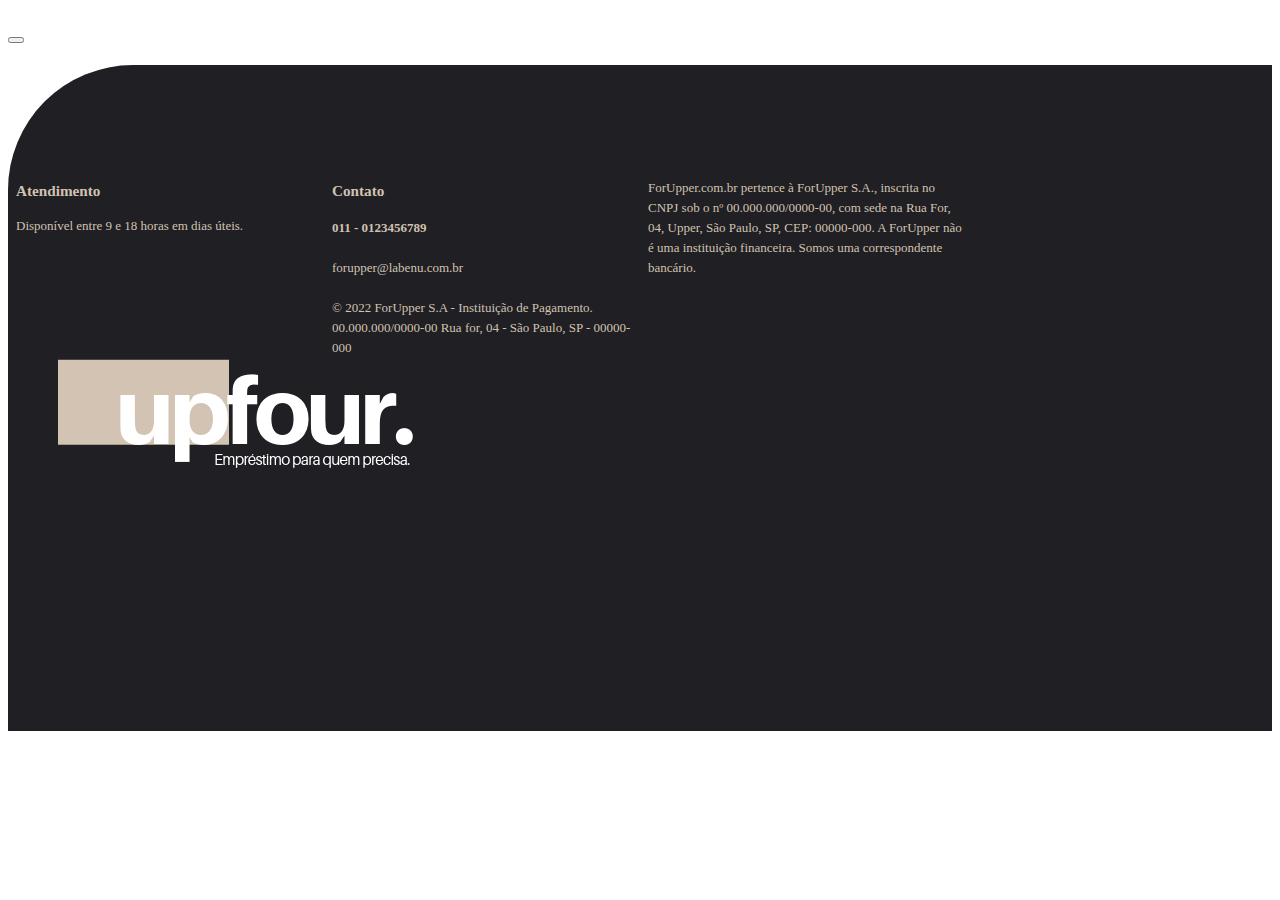
==== trabalhoGrupo/footer.html @ 0dea22a3 "Esqueleto do footer/carlaCampos" ====
<!DOCTYPE html>
<html lang="pt">
<head>
    <meta charset="UTF-8">
    <meta http-equiv="X-UA-Compatible" content="IE=edge">
    <meta name="viewport" content="width=device-width, initial-scale=1.0">
    <title>ForUpper</title>
    <link rel="stylesheet" href="footer.css">
</head>
<body>
    <header>
        <img src="" alt="">
        <nav></nav>
        <button></button>
    </header>
    <main>
        <section class="cartao">
            <div class="texto-section-1">
                <h1></h1>
                <p></p>
            </div>
            <div class="botao-arrasta">
                <h1></h1>
                
            </div>
        </section>
        <section class="quem-somos"></section>
        <section class="produtos"></section>
    <!--Seção 5 / Carla Campos -->    
        <section class="emprestimo"></section>
    </main>
    <!--Rodapé / Carla Campos -->
    <footer>
            <div class="logo">  
              <img src="./img/oie_transparent.png" alt="logo">
            </div>
            <div class="boxs">
                <h3 class="atendimento">Atendimento</h3>
                <p>Disponível entre 9 e 18 horas em dias úteis.</p>
            </div>
            <div class="boxs">
                <h3 class="contato">Contato</h3>
                <h4>011 - 0123456789</h4>
                <p class="email-id">forupper@labenu.com.br</p>
                <p class="inf">© 2022  ForUpper S.A - Instituição de Pagamento.  00.000.000/0000-00
                Rua for, 04 - São Paulo, SP - 00000-000</p>
            </div>    
            <div class="boxs">  
                <p>ForUpper.com.br pertence à ForUpper S.A., inscrita no CNPJ sob o nº 00.000.000/0000-00, com sede na Rua For, 04, Upper, São Paulo, SP, CEP: 00000-000. A ForUpper não é uma instituição financeira. Somos uma correspondente bancário.
            </div>
            </div>
    </footer>
</body>
</html>
---- trabalhoGrupo/footer.css ----
footer
{
 width: 100%;
 min-height: 250px;
 bottom: 0;
 background: #1f1f24;
 color: rgb(210, 194, 176);
 padding: 100px 0 30px;
 border-top-left-radius: 125px;
 font-size: 13px;
 line-height: 20px;
 display: flex;
}

.boxs
{
 flex-basis: 25%;
 padding-bottom: 10px;
}

.logo
{
 width: 8px;
 margin-bottom: 30px;
 
}

.colo h3
{
 width: fit-content;
 margin-bottom: 40px;
 position: relative;
}

.email-id
{
 text-decoration: none;
 width: fit-content;
 margin: 20px 0;
}

.contato
{
 
}

.atendimento
{

}

.inf
{
 justify-content: center;
}
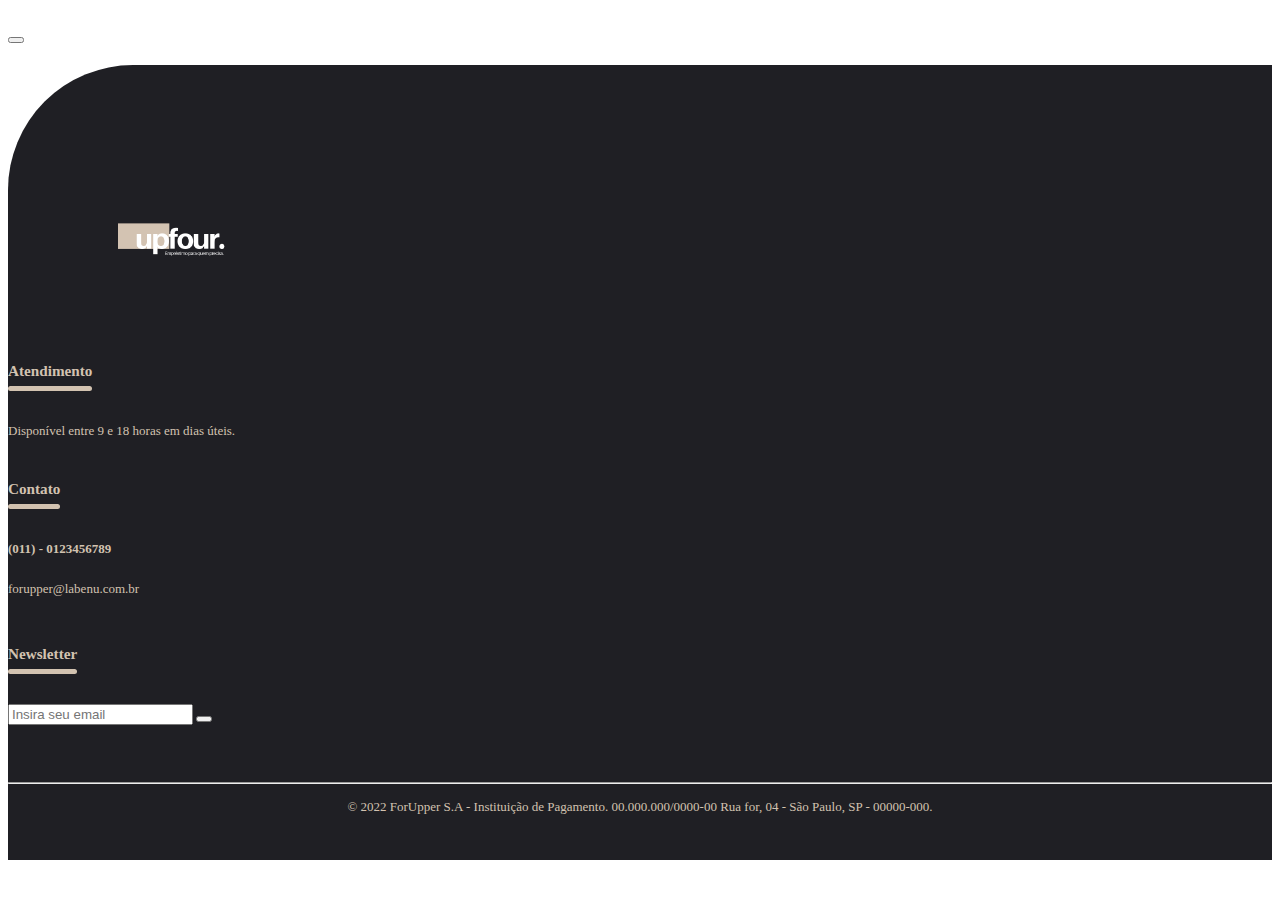
==== commit 8834ea03: "Editando" ====
--- a/trabalhoGrupo/footer.html
+++ b/trabalhoGrupo/footer.html
@@ -6,6 +6,7 @@
     <meta name="viewport" content="width=device-width, initial-scale=1.0">
     <title>ForUpper</title>
     <link rel="stylesheet" href="footer.css">
+    <script src="https://kit.fontawesome.com/c4254e24a8.js"></script>
 </head>
 <body>
     <header>
@@ -31,24 +32,37 @@
     </main>
     <!--Rodapé / Carla Campos -->
     <footer>
-            <div class="logo">  
-              <img src="./img/oie_transparent.png" alt="logo">
+            <div class="card">  
+              <img class="logo" src="./img/oie_transparent.png" alt="logo">
             </div>
             <div class="boxs">
-                <h3 class="atendimento">Atendimento</h3>
+                <h3>Atendimento <div class="underline"><span></span></div></h3>
                 <p>Disponível entre 9 e 18 horas em dias úteis.</p>
             </div>
             <div class="boxs">
-                <h3 class="contato">Contato</h3>
-                <h4>011 - 0123456789</h4>
+                <h3>Contato <div class="underline"><span></span></div></h3>
+                <h4> (011) - 0123456789</h4>
                 <p class="email-id">forupper@labenu.com.br</p>
-                <p class="inf">© 2022  ForUpper S.A - Instituição de Pagamento.  00.000.000/0000-00
-                Rua for, 04 - São Paulo, SP - 00000-000</p>
-            </div>    
+            </div>   
             <div class="boxs">  
-                <p>ForUpper.com.br pertence à ForUpper S.A., inscrita no CNPJ sob o nº 00.000.000/0000-00, com sede na Rua For, 04, Upper, São Paulo, SP, CEP: 00000-000. A ForUpper não é uma instituição financeira. Somos uma correspondente bancário.
+                <h3>Newsletter <div class="underline"><span></span></div></h3>
+                <form> 
+                    <i class="far fa-envelope"></i>
+                    <input type="email" placeholder="Insira seu email" required>
+                    <button type="submit"> <i class="fas fa-arrow-right"></i></button>
+                </form>
+                <div class="social">
+                    <i class="fab fa-facebook-f"><a href="https://www.facebook.com/"></a></i>
+                    <i class="fab fa-twitter"><a href="https://twitter.com/"></a></i>
+                    <i class="fab fa-instagram"><a href="https://www.instagram.com"></a></i>
+                    <i class="fab fa-pinterest"><a href="https://br.pinterest.com/"></a></i>
+                </div>
             </div>
-            </div>
+        </div>
+        <hr>
+        <p class="inf">© 2022  ForUpper S.A - Instituição de Pagamento.  00.000.000/0000-00
+            Rua for, 04 - São Paulo, SP - 00000-000.
+        </p>
     </footer>
 </body>
 </html>--- a/trabalhoGrupo/footer.css
+++ b/trabalhoGrupo/footer.css
@@ -10,47 +10,76 @@
  border-top-left-radius: 125px;
  font-size: 13px;
  line-height: 20px;
- display: flex;
 }
 
+.card
+{
+ width: 85%;
+ margin: auto;
+ display: flex;
+ flex-wrap: wrap;
+ align-items: flex-start;
+ justify-content: space-between;
+}
 .boxs
 {
  flex-basis: 25%;
  padding-bottom: 10px;
 }
 
-.logo
-{
- width: 8px;
- margin-bottom: 30px;
- 
-}
-
-.colo h3
+.boxs h3
 {
  width: fit-content;
  margin-bottom: 40px;
  position: relative;
 }
+.logo
+{
+ width: 150px;
+ margin-bottom: 30px;
+}
 
 .email-id
 {
- text-decoration: none;
  width: fit-content;
  margin: 20px 0;
+ text-decoration: none;
 }
 
-.contato
+.social .fab
 {
- 
+ width: 40px;
+ height: 40px;
+ border-radius: 50%;
+ text-align: center;
+ line-height: 40px;
+ font-size: 20px;
+ color:  #000;
+ background: rgb(210, 194, 176);
+ margin-right: 15px;
+ cursor: pointer;
 }
 
-.atendimento
+.hr
 {
-
+ width: 90%;
+ border: 0;
+ border-bottom: 1px solid rgb(210, 194, 176);
+ margin: 20px auto;
+}
+ 
+.inf
+{
+ text-align: center;
 }
 
-.inf
+.underline
 {
- justify-content: center;
+ width: 100%;
+ height: 5px;
+ background: rgb(210, 194, 176);
+ border-radius: 3px;
+ position: absolute;
+ top: 25px;
+ left: 0;
 }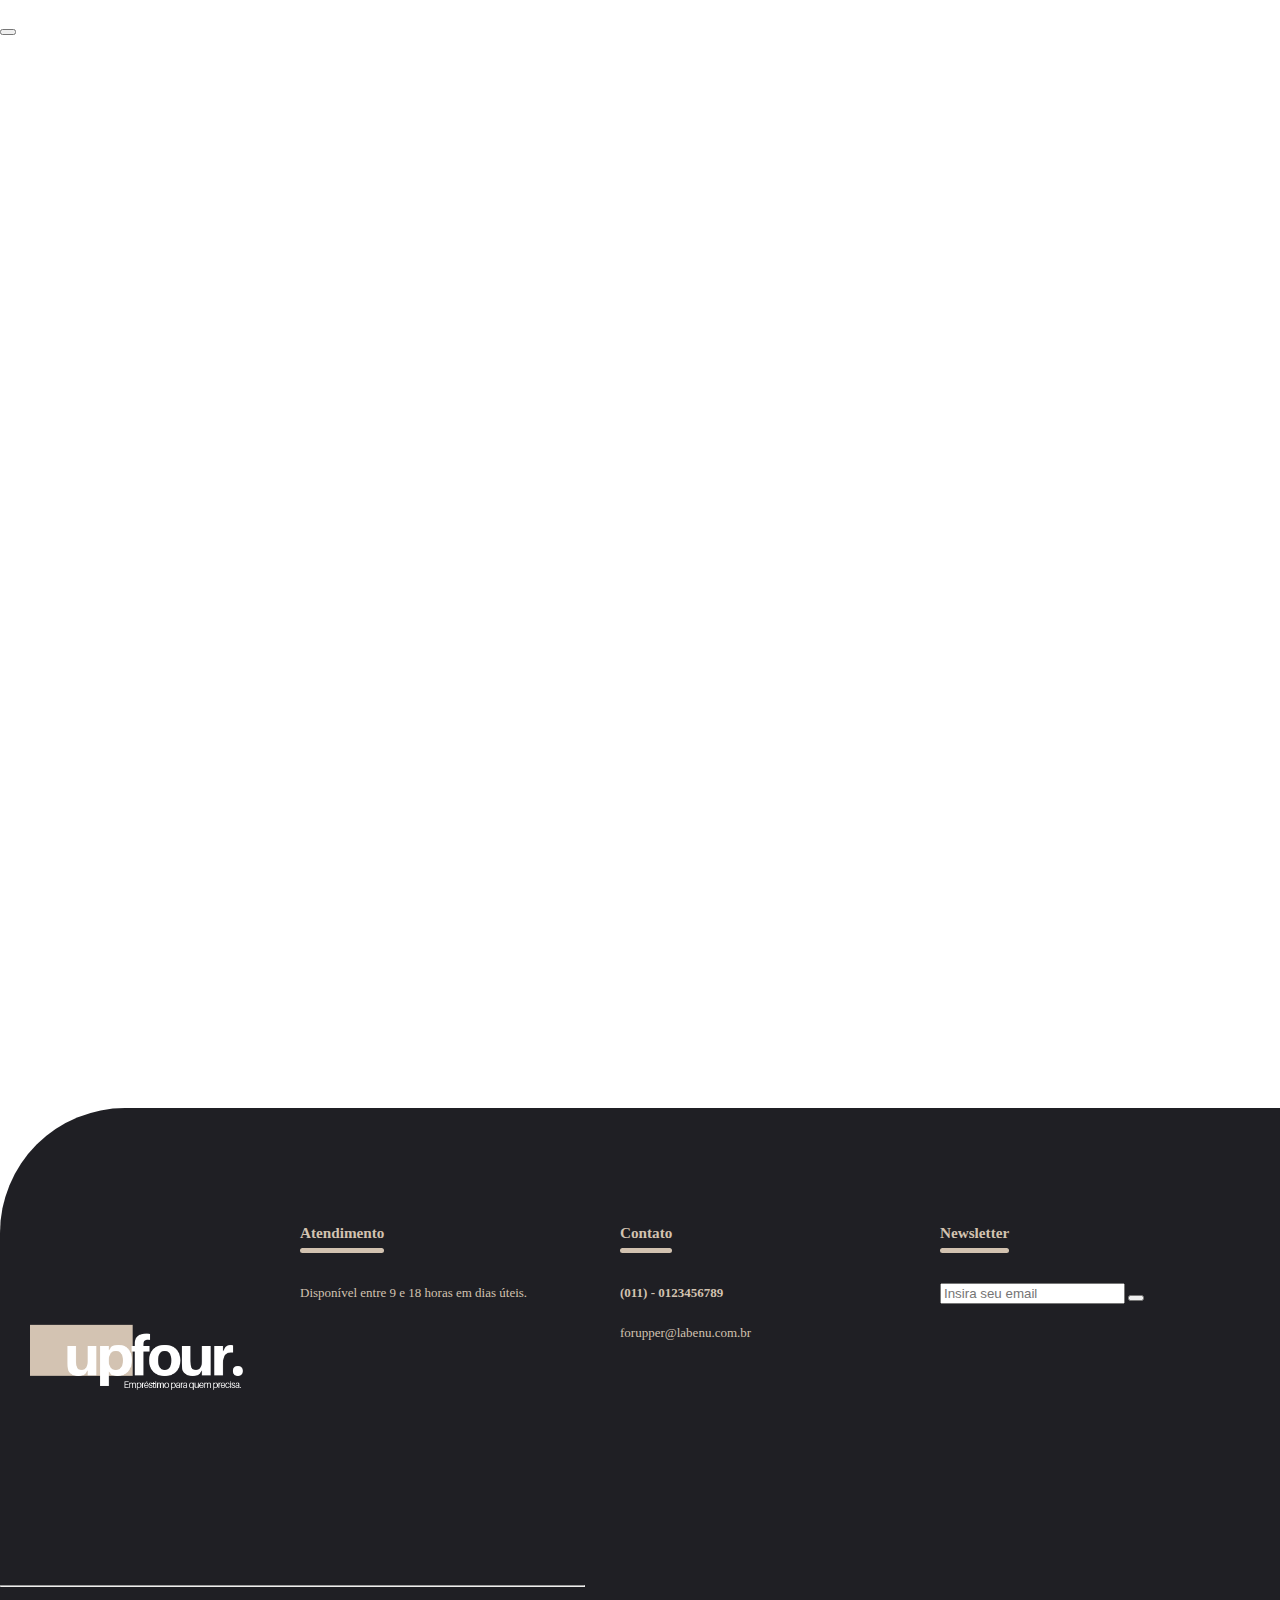
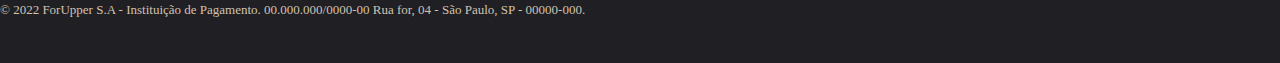
==== commit e129bfd8: "Footer Pronto" ====
--- a/trabalhoGrupo/footer.html
+++ b/trabalhoGrupo/footer.html
@@ -31,10 +31,8 @@
         <section class="emprestimo"></section>
     </main>
     <!--Rodapé / Carla Campos -->
-    <footer>
-            <div class="card">  
-              <img class="logo" src="./img/oie_transparent.png" alt="logo">
-            </div>
+    <footer> 
+            <img class="logo" src="./img/oie_transparent.png" alt="logo">
             <div class="boxs">
                 <h3>Atendimento <div class="underline"><span></span></div></h3>
                 <p>Disponível entre 9 e 18 horas em dias úteis.</p>
@@ -59,10 +57,12 @@
                 </div>
             </div>
         </div>
-        <hr>
-        <p class="inf">© 2022  ForUpper S.A - Instituição de Pagamento.  00.000.000/0000-00
-            Rua for, 04 - São Paulo, SP - 00000-000.
-        </p>
+        <div class="footer-bottom">
+            <hr>
+            <p>© 2022  ForUpper S.A - Instituição de Pagamento.  00.000.000/0000-00
+                Rua for, 04 - São Paulo, SP - 00000-000.</p> 
+            </div>  
+        </div>
     </footer>
 </body>
 </html>--- a/trabalhoGrupo/footer.css
+++ b/trabalhoGrupo/footer.css
@@ -1,6 +1,36 @@
+*,*::before,*::after
+{
+ box-sizing: border-box;
+}
+body
+{
+ font-family: poppins;
+ margin: 0;
+ display: grid;
+}
+
+main
+{
+ display: -webkit-flex;
+ display: -moz-deck;
+ display: -ms-flex;
+ display: -o-flex;
+ align-items: center;
+ justify-content: center;
+ line-height: 3.8;
+ font-size: 800px;
+ text-transform: uppercase;
+ font-weight: bold;
+}
 
 footer
 {
+ display: -webkit-flex;
+ display: -moz-deck;
+ display: -ms-flex;
+ display: -o-flex;
+ display: flex;
+ flex-flow: row wrap;
  width: 100%;
  min-height: 250px;
  bottom: 0;
@@ -35,8 +65,8 @@
 }
 .logo
 {
- width: 150px;
- margin-bottom: 30px;
+ width: 300px;
+ margin-bottom: 20px;
 }
 
 .email-id
@@ -59,19 +89,24 @@
  margin-right: 15px;
  cursor: pointer;
 }
+ 
+.h5
+{
+text-align: center;
+color: rgb(210, 194, 176);
+padding-top: 50px;
+}
+
 
 .hr
 {
+ text-align: center;   
  width: 90%;
  border: 0;
  border-bottom: 1px solid rgb(210, 194, 176);
  margin: 20px auto;
 }
- 
-.inf
-{
- text-align: center;
-}
+
 
 .underline
 {
@@ -82,4 +117,39 @@
  position: absolute;
  top: 25px;
  left: 0;
+}
+
+.footer-bottom
+{
+ text-align: center;
+ color: rgb(210, 194, 176);
+ padding-top: 50px;
+}
+
+@media screen and (min-width: 600px)
+{
+ .foooter-right > 
+ {
+  flex: 1;   
+ }
+ .footer-left
+ {
+  flex: 1 5px;
+ }
+ .footer-left
+ {
+  flex: 2 0px;
+ }
+}
+
+@media (max-width: 600px)
+{
+ .foooter
+ {
+  padding: 15px;   
+ }
+ .main
+ {
+  font-size: 55px;
+ }
 }